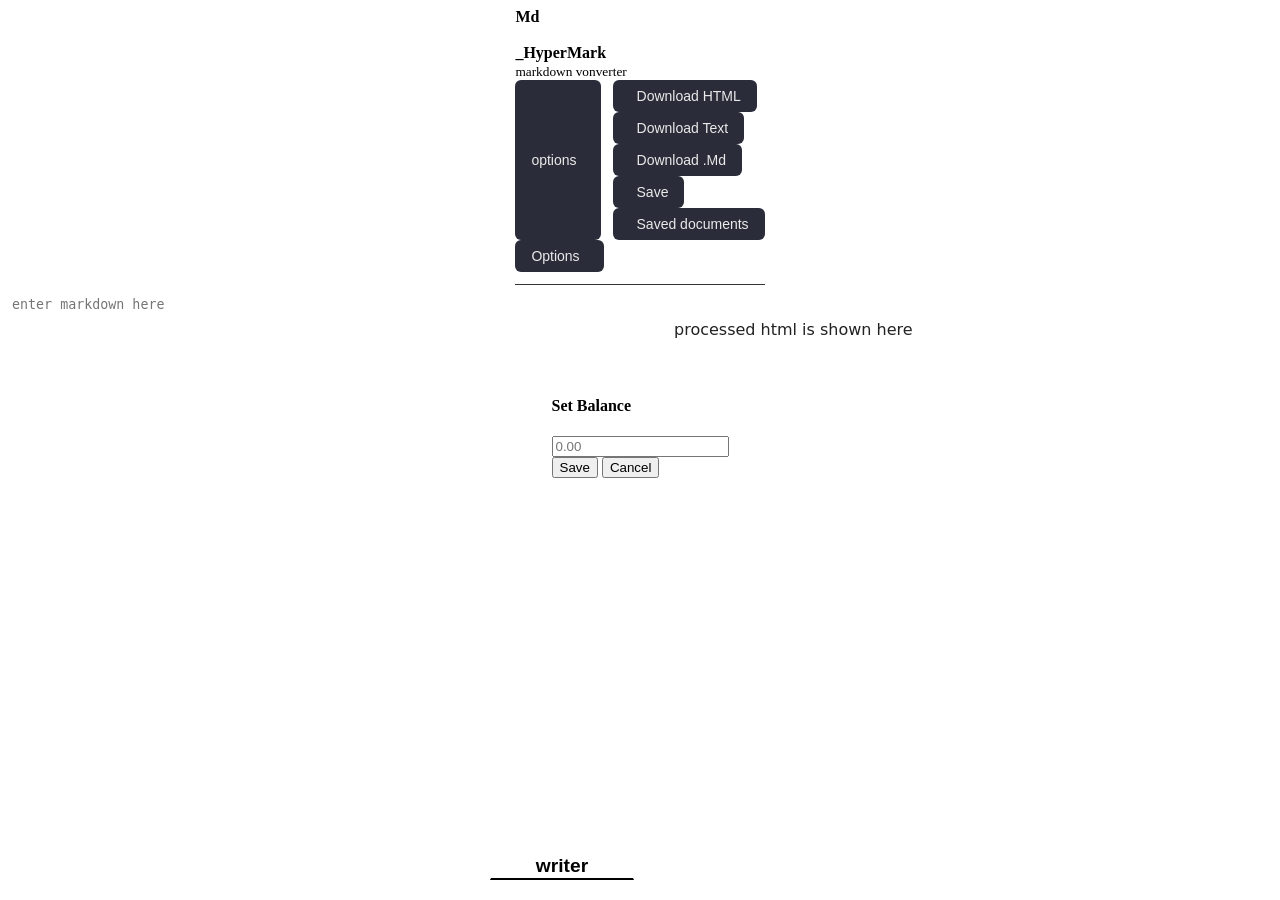
==== index.html @ 8c77b4a0 "initial setup" ====
<!DOCTYPE html>
<html lang="en">
<head>
	<meta charset="UTF-8" />
	<meta name="viewport" content="width=device-width, initial-scale=1.0" />
	<title>Markdown Vonverter by CoryG</title>

	<link rel="stylesheet" href="../cbl/_assets/_vendor/BS4/css/bootstrap.min.css">
	<link rel="stylesheet" type="text/css" href="../cbl/_assets/css/w3.css">
	<link rel="stylesheet" type="text/css" href="../cbl/_assets/css/fa-all.css">
	<link rel="stylesheet" type="text/css" href="../cbl/_assets/css/coryG_base.css">
	<link rel="stylesheet" type="text/css" href="../cbl/_assets/css/coryG_UIOps.css">
	<link rel="stylesheet" type="text/css" href="../cbl/_assets/css/mediaoptima.css">
	<link rel="stylesheet" type="text/css" href="../cbl/_assets/css/animate.css">
	<link rel="stylesheet" type="text/css" href="../cbl/_assets/css/styles.css">
	<link rel="stylesheet" type="text/css" href="../cbl/_assets/css/fonts.css">

	<script src="../cbl/_assets/js/SuperScript.js"></script>
	<script src="../cbl/_assets/js/toappend.js"></script>
	<script src="../cbl/_assets/js/customalerter.js"></script>
	<script src="../cbl/_assets/js/coryG_UIOps.js"></script>
	<script src="../cbl/_assets/js/app.js"></script>
	<script src="../cbl/_assets/js/jquery-3.6.0.min.js"></script>
	<script src="../cbl/_assets/js/popper.min.js"></script>
	<script src="../cbl/_assets/_vendor/BS4/js/bootstrap.bundle.min.js"></script>

	<!-- page specific resources -->
	<link rel="stylesheet" type="text/css" href="css/_mystyles.css">
	<link rel="stylesheet" type="text/css" href="css/water_markdown.css">
	<script src="js/marked.min.js"></script>
</head>
<body class="flow_body">
	<nav class="navbar flowline spread scrolled">
		<div class="flowline gap-sm">
			<div class="centroid">
				<b class="themegrad spacy-tn themeround sq w3-text-black">Md</b>
			</div>
			<br data-visibledata="1,0,0">
			<div>
				<span style="display: block;"><b>_HyperMark</b></span>
				<small>markdown vonverter</small>
			</div>
		</div>
		<div id="sitelinks"></div>

		<div data-visibledata="0,1,1" id="app_options" class="navops drop-hover">
			<button class="w3-red_">options <i class="fa fa-caret-down"></i></button>
			<div class="dropguy w3-animate-opacity">
				<button data-runme="downloadHTML">
					<i class="fa fa-download"></i>
					Download HTML
				</button>
				<button data-runme="downloadText">
					<i class="fa fa-file-alt"></i>
					Download Text
				</button>
				<button data-runme="downloadMd">
					<i class="fa fa-file-alt"></i>
					Download .Md
				</button>
				<button data-runme="saveToStorage">
					<i class="fa fa-save"></i>
					Save
				</button>
				<button data-runme="checksaved">
					<i class="fa fa-folder-open"></i>
					Saved documents
				</button>
			</div>
		</div>

		<div data-visibledata="1,0,0">
			<div class="dropdown">
				<button class="toolbtn" id="userOpsDropper" data-toggle="dropdown" aria-haspopup="true"
						aria-expanded="false">
					<span class="">Options</span>
					<i class="fa fa-caret-down"></i>
				</button>
				<div class="dropdown-menu dropdown-menu-left realign w3-animate-opacity dropmenu" style="margin-top: 12px;border: none;" data-copyme="#app_options">
				</div>
			</div>
		</div>
	</nav>

	<div class="writeArea">
		<div class="pagepart w3-animate-opacity inputarea">
			<textarea placeholder="enter markdown here" id="input"></textarea>
		</div>
		<div id="divider" data-visibledata="0,0,1"></div>
		<div class="pagepart w3-animate-opacity outputarea" data-visibledata="0,1,1">
			<div id="output" class="spacy-sm in_fullwidth markdown-body" data-theme="solar_">
				processed html is shown here
			</div>
		</div>
	</div>

	<div class="mobile-tabs" data-visibledata="1,0,0">
		<div class="tabs">
			<button class="tabbtn active" data-runme="switchmytab" data-myid="0" aria-expanded="false">
				<span class="">writer</span>
			</button>
			<button class="tabbtn" data-runme="switchmytab" data-myid="1" aria-expanded="false">
				<span class="">Output</span>
			</button>
		</div>
	</div>

	<div>
		<div class="mdl" id="promptModal" data-shown="0">
			<div class="modal-content slide-up">
				<h4 id="promptTitle">Set Balance</h4>
				<input id="promptInput" type="text" step="0.01" placeholder="0.00">
				<div class="modal-actions">
					<button class="except mybtn themeround primary" data-runme="promptModalCallback">Save</button>
					<button class="except mybtn themeround outline-primary" data-toggler="#promptModal">Cancel</button>
				</div>
			</div>
		</div>
	</div>

	<script>
		let cur_item = {};
		let is_saved = false;
		let savedStuff = [];

		pref_key = 'cdt_mdvonverter';

		let pref_saved = `${pref_key}_savedstuff`;

		window['dontlog'] = true;

		input.addEventListener('input',(e) => {
			renderStuff();
		})

		const renderStuff = () => {
			let outxt = input.value;
			let outht = ``;

			outht = marked.parse(outxt);
			output.innerHTML = outht;
		}

		window['switchmytab'] = (el) => {
			// return;
			let tabs = document.querySelectorAll('.pagepart');
			let btns = document.querySelectorAll('.tabbtn');
			let n = Number(el.dataset.myid);
			let hydclass = 'w3-hide-small';

			tabs.forEach(t => {
				t.classList.add(hydclass);
			});

			// return;

			btns.forEach(t => {
				t.classList.remove('active');
			});

			tabs[n].classList.remove(hydclass);
			btns[n].classList.add('active');
		}

		// initialisers
			window['initstuff'] = () => {
				savedStuff = getsaved();
			}

		// download options
			window['downloadHTML'] = (el) => {
				alert_info('downloading your text');

				let mdata = output.innerHTML;

				if(inputEmpty()){
					alert_danger('nothing to save');
					return;
				}

				let mfile = new Blob([mdata],{type: 'application/html'});
				let url = URL.createObjectURL(mfile);

				let a = document.createElement('a');
				a.href = url;
				a.download = 'parsed_markdown.html';

				document.body.appendChild(a);
				a.click();
				document.body.removeChild(a);
			}
			window['downloadText'] = (el) => {
				alert_info('downloading your text');

				let mdata = input.value;

				if(mdata==''){
					alert_danger('nothing to save');
					return;
				}

				let mfile = new Blob([mdata],{type: 'text/plain'});
				let url = URL.createObjectURL(mfile);

				let a = document.createElement('a');
				a.href = url;
				a.download = 'downloaded_text.txt';

				document.body.appendChild(a);
				a.click();
				document.body.removeChild(a);
			}
			window['downloadMd'] = (el) => {
				alert_info('downloading your text');

				let mdata = input.value;

				if(mdata==''){
					alert_danger('nothing to save');
					return;
				}

				let mfile = new Blob([mdata],{type: 'application/markdown'});
				let url = URL.createObjectURL(mfile);

				let a = document.createElement('a');
				a.href = url;
				a.download = 'downloaded_markdown.md';

				document.body.appendChild(a);
				a.click();
				document.body.removeChild(a);
			}

		// save options
			window['saveToStorage'] = (el) => {
				if(inputEmpty()){
					alert_danger('cant save an empty text');
					return;
				}

				let now = new Date();
				let tosave = {
					date_added : now.toLocaleString(),
					data: input.value,
				}

				if(is_saved){
					alert_info('updating item');
					cur_item = {
						...cur_item,
						date_modified: now.toLocaleString(),
						data: input.value,
					};
					updateone();
				} else {
					alert_info('adding to saved');

					awaitprompt('Save the document as...',savenew);
				}

				function savenew(n){
					alert_info(`saving: ${n}`);
					tosave.title = n;
					saveToLocal(tosave,is_saved);
				}

				function updateone() {
					alert_info(`updating: ${cur_item.title}`)
					saveToLocal(tosave,is_saved);
				}
			}
			window['saveToLocal'] = (s,to_update = false) => {
				savedStuff = getsaved();

				if(to_update){
					// 
				} else {
					let sve = {...s};
					sve.id = savedStuff.length;
					savedStuff.push(sve);
				}

				setsaved();
			}

			window['checksaved'] = (el) => {
				// 
			}
			window['getsaved'] = () => {
				let tt = localStorage.getItem(pref_saved);
				if(tt == '' || tt == null){
					return [];
				}

				return JSON.parse(tt);
			}
			window['setsaved'] = () => {
				localStorage.setItem(pref_saved,JSON.stringify(savedStuff));
				let tt = localStorage.getItem(pref_saved);
				return JSON.parse(tt);
			}

		// utilities
			function inputEmpty() {
				return input.value == '';
			}
			function awaitprompt(title='enter info', calback) {
				const modalsel = '#promptModal';
				const mdl = document.querySelector(modalsel);
				const entered = mdl.querySelector('#promptInput');
				const p_title = mdl.querySelector('#promptTitle');

				mdl.dataset.shown = "1";
				mdl.style.display = "flex";
				p_title.innerHTML = title;

				let clb = () => {
					toggleShow('#promptModal');
					alert_warning('no calback defined for prompt modal');

					window['promptModalCallback'] = () => {
						alert_warning('no calback defined for prompt modal');
					}
				}

				if(typeof calback == 'function'){
					clb = () => {
						if(entered.value == ''){
							alert_danger('type something first');
							return;
						}
						toggleShow(modalsel);
						calback(entered.value);

						window['promptModalCallback'] = () => {
							alert_warning('no calback defined for prompt modal');
						}
					};
				}

				window['promptModalCallback'] = clb;
			}
			window['promptModalCallback'] = () => {
				alert_warning('no calback defined for prompt modal');
			}

		callOnLoad.push({act: initstuff});
	</script>
</body>
---- css/_mystyles.css ----
/* body restyle */
	.flow_body{
		display: flex;
		flex-direction: column;
		align-items: center;
		justify-content: flex-start;

		font-family: 'terminal dosis' !important;
	}
	.upbtn{
		pointer-events: none;
		opacity: 0;
	}

/* navbar styles */
	.navbar{
		border-bottom: 1px solid #333;
	}
	.navbar .navops{
		display: flex;
		gap: 12px;
	}
	.navbar .navops button{
		background: #2a2d39;
		color: #eaeaea;
		border: none;
		padding: 8px 16px;
		border-radius: 6px;
		cursor: pointer;
		font-size: 14px;
		display: flex;
		align-items: center;
		gap: 8px;
	}

	.dropmenu{
		background: var(--clr-panelbg);
		color: var(--clr-text);
		overflow: hidden;
		border-radius: var(--roundness);
		padding: 0 !important;
	}
	.dropmenu button{
		background: transparent;
		color: var(--text);
		width: 100%;
		text-align: left;
		padding: 10px 8px;
		border: 1px solid transparent;
	}
	.dropmenu button:hover{
		background: #fff;
		color: #222;
	}

/* new buttons */
	.toolbtn{
		background: #2a2d39;
		color: #eaeaea;
		border: none;
		padding: 8px 16px;
		border-radius: 6px;
		cursor: pointer;
		font-size: 14px;
		display: flex;
		align-items: center;
		gap: 8px;
	}

/* writearea styles */
	.writeArea{
		display: flex;
		justify-content: stretch;
		align-items: stretch;
		width: 100vw;
		height: 100%;
		max-height: 97vh;
		overflow: hidden;
		/*border: 1px solid var(--clr-border);*/
		flex: 1;
		/*flex-wrap: wrap;*/
	}
	.writeArea .pagepart{
		overflow-y: hidden;
		display: flex;
		/*flex: 1 0 480px;*/
		flex: 1;
		/*border: 1px solid red;*/
		width: 100%;
	}

	.pagepart textarea{
		overflow-y: auto;
		background: transparent;
		/*border: 1px solid var(--clr-border);*/
		border: none;
		color: #fff;
		width: 100%;
		resize: none;
		padding: 12px;
		border-bottom: 1px solid var(--clr-border);
	}
	.pagepart textarea:focus{
		outline: none;
	}
	.pagepart.outputarea{
		/*max-width: 420px;*/
		overflow: hidden;
	}
	.pagepart.outputarea #output{
		overflow-y: auto;
		background: var(--clr-reallydark);
		/*max-width: 420px;*/
		width: 100%;
		height: 100%;
		margin: 0 !important;
	}

	.writeArea #divider{
		width: 7px;
		flex: 0 1 4px;
		background: var(--clr-border);
	}

/* mobile tabs */
	.mobile-tabs{
		display: flex;
		align-items: center;
		justify-content: center;
		position: fixed;
		bottom: 20px;
		width: 100%;
	}
	.mobile-tabs .tabs{
		display: flex;
		align-items: center;
		justify-content: center;

		width: min(300px, 90vw);
		padding: 8px 8px 0 8px;
		background: var(--clr-panelbg);
		border-radius: var(--roundness);
		gap: 12px;
	}
	.mobile-tabs .tabbtn{
		background: transparent;
		border: 1px solid transparent;
		color: #fff;
		font-weight: 700;
		font-size: 1.2rem;
		flex: 1;
	}
	.mobile-tabs .tabbtn.active{
		color: var(--themecolor);
		border-bottom: 2px solid;
	}
---- css/water_markdown.css ----
/*  1.  CORE VARIABLES  ––––––––––––––––––––––––– */
:root,
[data-theme="light"] {
  --md-bg-body: #ffffff;
  --md-bg: #f5f5f5;
  --md-bg-alt: #fafafa;
  --md-text: #222;
  --md-text-bright: #000;
  --md-text-muted: #667;
  --md-link: #0066cc;
  --md-accent: #0076d1;
  --md-border: #ddd;
  --md-code: #d73a49;
  --md-highlight: #ff0;
  --md-radius: 6px;
  --md-font: 'terminal dosis',system-ui, -apple-system, BlinkMacSystemFont, "Segoe UI", Roboto, sans-serif;
  --md-mono: ui-monospace, SFMono-Regular, "SF Mono", Consolas, monospace;
}

@media (prefers-color-scheme: dark) {
  :root:not([data-theme]) {
    --md-bg-body: #0d1117;
    --md-bg: #161b22;
    --md-bg-alt: #1a222c;
    --md-text: #e6edf3;
    --md-text-bright: #fff;
    --md-text-muted: #8b949e;
    --md-link: #58a6ff;
    --md-accent: #1f6feb;
    --md-border: #30363d;
    --md-code: #ff7b72;
    --md-highlight: #efdb43;
  }
}

[data-theme="dark"] {
  --md-bg-body: #0d1117;
  --md-bg: #161b22;
  --md-bg-alt: #1a222c;
  --md-text: #e6edf3;
  --md-text-bright: #fff;
  --md-text-muted: #8b949e;
  --md-link: #58a6ff;
  --md-accent: #1f6feb;
  --md-border: #30363d;
  --md-code: #ff7b72;
  --md-highlight: #efdb43;
}

/*  2.  TYPOGRAPHY  ––––––––––––––––––––––––––––– */
.markdown-body {
  font-family: var(--md-font);
  line-height: 1.65;
  color: var(--md-text);
  background: var(--md-bg-body);
  max-width: 800px;
  margin: 2rem auto;
  padding: 2rem;
  border-radius: var(--md-radius);
  word-wrap: break-word;
}

.markdown-body h1,
.markdown-body h2,
.markdown-body h3,
.markdown-body h4,
.markdown-body h5,
.markdown-body h6 {
  margin: 1.2rem 0 .3em 0;
  font-weight: 600;
  color: var(--md-text-bright);
}

.markdown-body h1 { font-size: 2.2em; }
.markdown-body h2 { font-size: 1.8em; }
.markdown-body h3 { font-size: 1.5em; }
.markdown-body h4 { font-size: 1.25em; }
.markdown-body h5 { font-size: 1.1em; }
.markdown-body h6 { font-size: 1em; }

.markdown-body p,
.markdown-body blockquote,
.markdown-body ul,
.markdown-body ol,
.markdown-body dl,
.markdown-body table,
.markdown-body pre {
  margin: 0 0 1em;
}

.markdown-body blockquote {
  padding-left: 1em;
  border-left: 4px solid var(--md-accent);
  color: var(--md-text-muted);
  font-style: italic;
}

.markdown-body a {
  color: var(--md-link);
  text-decoration: none;
}
.markdown-body a:hover { text-decoration: underline; }

/*  3.  CODE  ––––––––––––––––––––––––––––––––––– */
.markdown-body code,
.markdown-body kbd,
.markdown-body samp {
  font-family: var(--md-mono);
  font-size: .9em;
  background: var(--md-bg);
  color: var(--md-code);
  padding: .2em .4em;
  border-radius: 3px;
}

.markdown-body pre {
  background: var(--md-bg);
  padding: 1em;
  border-radius: var(--md-radius);
  overflow-x: auto;
}
.markdown-body pre code {
  background: none;
  /*color: inherit;*/
  padding: 0;
}

/*  4.  TABLES  ––––––––––––––––––––––––––––––––– */
.markdown-body table {
  border-collapse: collapse;
  width: 100%;
}
.markdown-body th,
.markdown-body td {
  padding: .6em 1em;
  border: 1px solid var(--md-border);
}
.markdown-body th {
  background: var(--md-bg-alt);
  font-weight: 600;
}

/*  5.  LISTS & MISC  –––––––––––––––––––––––––––– */
.markdown-body ul,
.markdown-body ol { padding-left: 2em; }
.markdown-body hr {
  border: none;
  border-top: 1px solid var(--md-border);
  margin: 2em 0;
}
.markdown-body img {
  max-width: 100%;
  height: auto;
  border-radius: var(--md-radius);
}
.markdown-body mark {
  background: var(--md-highlight);
  color: var(--md-text-bright);
  padding: 0 2px;
}

/*  6.  SCROLLBARS (webkit)  ––––––––––––––––––––– */
.markdown-body::-webkit-scrollbar {
  width: 10px;
  height: 10px;
}
.markdown-body::-webkit-scrollbar-track {
  background: var(--md-bg);
}
.markdown-body::-webkit-scrollbar-thumb {
  background: var(--md-text-muted);
  border-radius: 5px;
}
.markdown-body::-webkit-scrollbar-thumb:hover {
  background: var(--md-accent);
}

/*  7.  ADD YOUR OWN THEMES BELOW  ––––––––––––––– */
[data-theme="solar"] {
  --md-bg-body: #fdf6e3;
  --md-bg: #eee8d5;
  --md-bg-alt: #f7f1e8;
  --md-text: #657b83;
  --md-text-bright: #073642;
  --md-text-muted: #586e75;
  --md-link: #268bd2;
  --md-accent: #d33682;
  --md-border: #93a1a1;
  --md-code: #dc322f;
  --md-highlight: #b58900;
}

[data-theme="pink"] {
  --md-bg-body: #fff0f5;
  --md-bg: #ffe4e1;
  --md-bg-alt: #fff5f7;
  --md-text: #4d0016;
  --md-text-bright: #330011;
  --md-text-muted: #8c5460;
  --md-link: #e91e63;
  --md-accent: #ad1457;
  --md-border: #f7c5d1;
  --md-code: #c2185b;
  --md-highlight: #f48fb1;
}
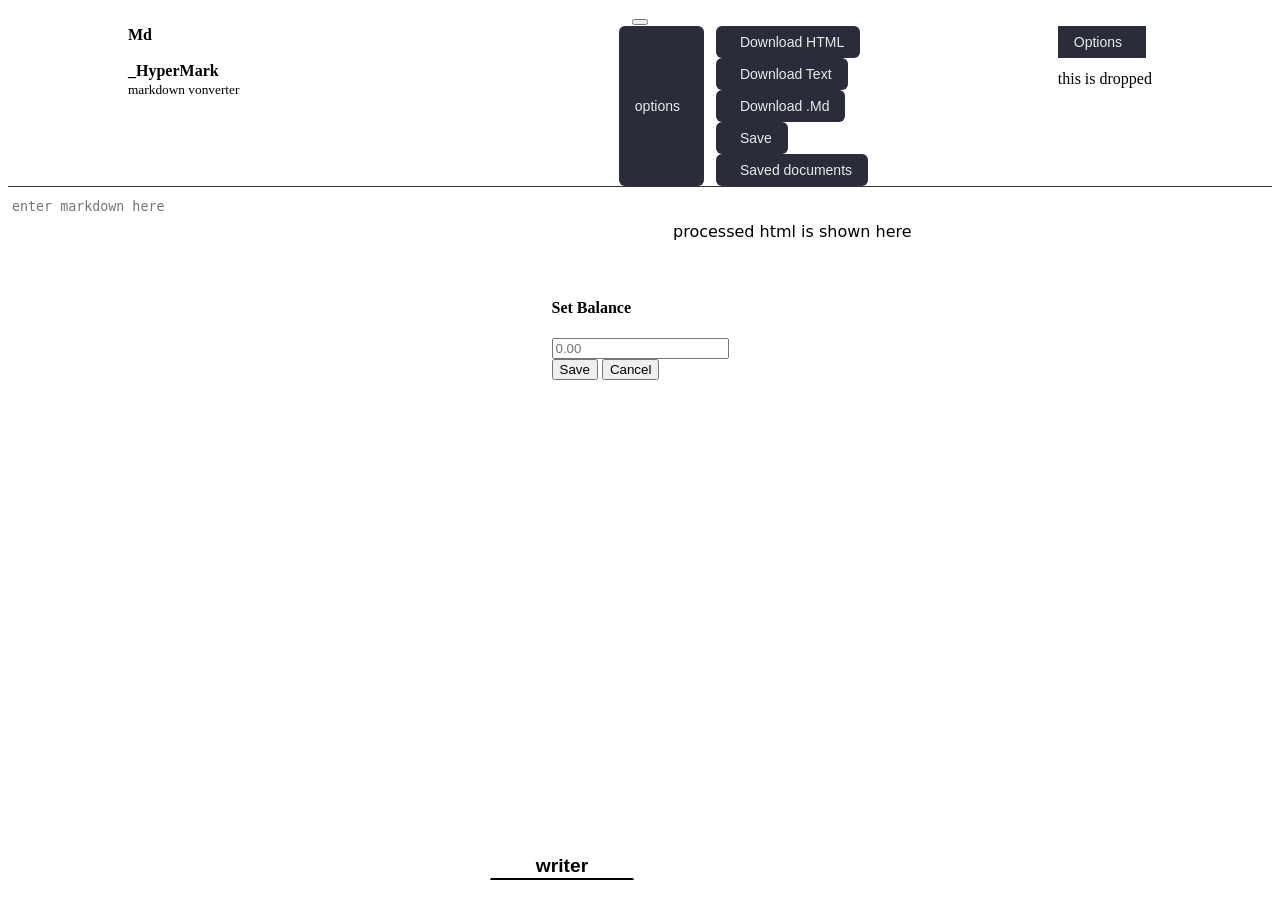
==== commit 30b4c655: "made changes to output display" ====
--- a/index.html
+++ b/index.html
@@ -5,78 +5,95 @@
 	<meta name="viewport" content="width=device-width, initial-scale=1.0" />
 	<title>Markdown Vonverter by CoryG</title>
 
-	<link rel="stylesheet" href="../cbl/_assets/_vendor/BS4/css/bootstrap.min.css">
-	<link rel="stylesheet" type="text/css" href="../cbl/_assets/css/w3.css">
-	<link rel="stylesheet" type="text/css" href="../cbl/_assets/css/fa-all.css">
-	<link rel="stylesheet" type="text/css" href="../cbl/_assets/css/coryG_base.css">
-	<link rel="stylesheet" type="text/css" href="../cbl/_assets/css/coryG_UIOps.css">
-	<link rel="stylesheet" type="text/css" href="../cbl/_assets/css/mediaoptima.css">
-	<link rel="stylesheet" type="text/css" href="../cbl/_assets/css/animate.css">
-	<link rel="stylesheet" type="text/css" href="../cbl/_assets/css/styles.css">
-	<link rel="stylesheet" type="text/css" href="../cbl/_assets/css/fonts.css">
-
-	<script src="../cbl/_assets/js/SuperScript.js"></script>
-	<script src="../cbl/_assets/js/toappend.js"></script>
-	<script src="../cbl/_assets/js/customalerter.js"></script>
-	<script src="../cbl/_assets/js/coryG_UIOps.js"></script>
-	<script src="../cbl/_assets/js/app.js"></script>
-	<script src="../cbl/_assets/js/jquery-3.6.0.min.js"></script>
-	<script src="../cbl/_assets/js/popper.min.js"></script>
-	<script src="../cbl/_assets/_vendor/BS4/js/bootstrap.bundle.min.js"></script>
+	<link rel="stylesheet" href="./cbl/_assets/_vendor/BS4/css/bootstrap.min.css">
+	<link rel="stylesheet" href="./cbl/_assets/css/fa-all.css">
+	<link rel="stylesheet" href="./cbl/_assets/css/w3.css">
+	<link rel="stylesheet" href="./cbl/_assets/css/coryG_UIOps.css">
+	<link rel="stylesheet" href="./cbl/_assets/css/coryG_base.css">
+	<link rel="stylesheet" href="./cbl/_assets/css/fonts.css">
+	<link rel="stylesheet" href="./cbl/_assets/css/animate.css">
+	<link rel="stylesheet" href="./cbl/_assets/css/mediaoptima.css">
+	<!-- <link rel="stylesheet" href="./_loc_assets/css/styles.css"> -->
+
+	<link rel="stylesheet" type="text/css" href="./cbl/_assets/css/inter_slop.css">
+	<!-- <link rel="stylesheet" type="text/css" href="./cbl/_assets/css/kimi_slop.css"> -->
+
+	<script src="./cbl/_assets/_vendor/misc/jquery-3.6.0.min.js"></script>
+	<script src="./cbl/_assets/_vendor/misc/popper.min.js"></script>
+	<script src="./cbl/_assets/_vendor/misc/html2canvas.min.js"></script>
+	<script src="./cbl/_assets/_vendor/misc/jspdf.umd.min.js"></script>
+	<script src="./cbl/_assets/_vendor/misc/qrcode.min.js"></script>
+	<script src="./cbl/_assets/js/chart.js"></script>
+	<script src="./cbl/_assets/js/SuperScript.js"></script>
+	<script src="./cbl/_assets/js/toappend.js"></script>
+	<script src="./cbl/_assets/_vendor/BS4/js/bootstrap.bundle.min.js"></script>
+	<script src="./cbl/_assets/_vendor/misc/marked.min.js"></script>
+
+	<script src="./cbl/_assets/js/anims.js"></script>
+	<script src="./cbl/_assets/js/coryG_UIOps.js"></script>
+	<script src="./cbl/_assets/js/customalerter.js"></script>
+	<script src="./cbl/_assets/js/super_encryptor.js"></script>
+	<script src="./cbl/_assets/js/app.js"></script>
 
 	<!-- page specific resources -->
-	<link rel="stylesheet" type="text/css" href="css/_mystyles.css">
-	<link rel="stylesheet" type="text/css" href="css/water_markdown.css">
-	<script src="js/marked.min.js"></script>
+	<link rel="stylesheet" type="text/css" href="./_local/css/_mystyles.css">
+	<link rel="stylesheet" type="text/css" href="./_local/css/water_markdown.css">
+	<script src="./_local/js/marked.min.js"></script>
 </head>
-<body class="flow_body">
+<body class="flow_body" data-mode="dark">
+	<div class="w3-bottom w3-display-bottomright" style="width: auto;">
+		<button class="btn circle_btn" data-myclass="btn circle_btn" data-runme="toggle_ui_mode" id="mode_indicator"><i class="fa fa-plus"></i></button>
+	</div>
 	<nav class="navbar flowline spread scrolled">
-		<div class="flowline gap-sm">
-			<div class="centroid">
-				<b class="themegrad spacy-tn themeround sq w3-text-black">Md</b>
-			</div>
-			<br data-visibledata="1,0,0">
-			<div>
-				<span style="display: block;"><b>_HyperMark</b></span>
-				<small>markdown vonverter</small>
-			</div>
-		</div>
-		<div id="sitelinks"></div>
-
-		<div data-visibledata="0,1,1" id="app_options" class="navops drop-hover">
-			<button class="w3-red_">options <i class="fa fa-caret-down"></i></button>
-			<div class="dropguy w3-animate-opacity">
-				<button data-runme="downloadHTML">
-					<i class="fa fa-download"></i>
-					Download HTML
-				</button>
-				<button data-runme="downloadText">
-					<i class="fa fa-file-alt"></i>
-					Download Text
-				</button>
-				<button data-runme="downloadMd">
-					<i class="fa fa-file-alt"></i>
-					Download .Md
-				</button>
-				<button data-runme="saveToStorage">
-					<i class="fa fa-save"></i>
-					Save
-				</button>
-				<button data-runme="checksaved">
-					<i class="fa fa-folder-open"></i>
-					Saved documents
-				</button>
-			</div>
-		</div>
-
-		<div data-visibledata="1,0,0">
-			<div class="dropdown">
-				<button class="toolbtn" id="userOpsDropper" data-toggle="dropdown" aria-haspopup="true"
-						aria-expanded="false">
-					<span class="">Options</span>
-					<i class="fa fa-caret-down"></i>
-				</button>
-				<div class="dropdown-menu dropdown-menu-left realign w3-animate-opacity dropmenu" style="margin-top: 12px;border: none;" data-copyme="#app_options">
+		<div class="inner">
+			<div class="flowline gap-sm">
+				<div class="centroid">
+					<b class="themegrad spacy-tn themeround sq w3-text-black">Md</b>
+				</div>
+				<br data-visibledata="1,0,0">
+				<div>
+					<span style="display: block;"><b>_HyperMark</b></span>
+					<small>markdown vonverter</small>
+				</div>
+			</div>
+
+			<div id="sitelinks"></div>
+
+			<div data-visibledata="0,1,1" id="app_options" class="navops drop-hover w3-hide">
+				<button class="w3-red_">options <i class="fa fa-caret-down"></i></button>
+				<div class="dropguy w3-animate-opacity panelbg">
+					<button class="dropdown-item" data-runme="downloadHTML">
+						<i class="fa fa-download"></i>
+						Download HTML
+					</button>
+					<button class="dropdown-item" data-runme="downloadText">
+						<i class="fa fa-file-alt"></i>
+						Download Text
+					</button>
+					<button class="dropdown-item" data-runme="downloadMd">
+						<i class="fa fa-file-alt"></i>
+						Download .Md
+					</button>
+					<button class="dropdown-item" data-runme="saveToStorage">
+						<i class="fa fa-save"></i>
+						Save
+					</button>
+					<button class="dropdown-item" data-runme="checksaved">
+						<i class="fa fa-folder-open"></i>
+						Saved documents
+					</button>
+				</div>
+			</div>
+
+			<div data-visibledata="1,1,1">
+				<div class="dropdown">
+					<button class="toolbtn" id="userOpsDropper" data-toggle="dropdown" aria-haspopup="true" aria-expanded="false">
+						<span class="">Options</span>
+						<i class="fa fa-caret-down"></i>
+					</button>
+					<div class="dropdown-menu dropdown-menu-right slide-down dropmenu panelbg" style="margin-top: 12px;border: none;" data-copyme="#app_options>.dropguy">
+						this is dropped
+					</div>
 				</div>
 			</div>
 		</div>
@@ -86,7 +103,7 @@
 		<div class="pagepart w3-animate-opacity inputarea">
 			<textarea placeholder="enter markdown here" id="input"></textarea>
 		</div>
-		<div id="divider" data-visibledata="0,0,1"></div>
+		<div id="divider" data-visibledata="0,1,1"></div>
 		<div class="pagepart w3-animate-opacity outputarea" data-visibledata="0,1,1">
 			<div id="output" class="spacy-sm in_fullwidth markdown-body" data-theme="solar_">
 				processed html is shown here
@@ -105,7 +122,7 @@
 		</div>
 	</div>
 
-	<div>
+	<div class="w3-hide">
 		<div class="mdl" id="promptModal" data-shown="0">
 			<div class="modal-content slide-up">
 				<h4 id="promptTitle">Set Balance</h4>
@@ -126,6 +143,7 @@
 		pref_key = 'cdt_mdvonverter';
 
 		let pref_saved = `${pref_key}_savedstuff`;
+		let renderpost_inter = undefined;
 
 		window['dontlog'] = true;
 
@@ -139,6 +157,31 @@
 
 			outht = marked.parse(outxt);
 			output.innerHTML = outht;
+
+			clearTimeout(renderpost_inter);
+
+			renderpost_inter = setTimeout(() => {
+				postprocess();
+			},1200);
+		}
+
+		const postprocess = () => {
+			// let item = output;
+
+			// postprocess for code tags
+			let codes = output.querySelectorAll('pre>code');
+			codes.forEach((c,n) => {
+				c.id = "code_" + n;
+
+				let pr = c.parentElement;
+				let pd = mekDiv(c.className.replaceAll('language-',''),'code_label');
+				let btnht = mekButton({caption: 'copy code',btype: 'outline',icon: 'fa-copy',_class: 'sm slide-up',_props: `data-copythis="#${c.id}"`});
+				let conht = mekDiv(pd + btnht, 'spacy-tn w3-display-bottomright w3-bottom flowline spread panelbg modetxt');
+
+				pr.innerHTML = pr.innerHTML + conht;
+			});
+
+			refreshUI(300);
 		}
 
 		window['switchmytab'] = (el) => {
--- a/_local/css/_mystyles.css
+++ b/_local/css/_mystyles.css
@@ -0,0 +1,223 @@
+/* body restyle */
+	.flow_body{
+		display: flex;
+		flex-direction: column;
+		align-items: center;
+		justify-content: flex-start;
+
+		/*font-family: 'terminal dosis' !important;*/
+	}
+	.upbtn{
+		pointer-events: none;
+		opacity: 0;
+	}
+
+/* navbar styles */
+	.navbar{
+		border-bottom: 1px solid #333;
+		width: 100%;
+	}
+	.navbar .inner{
+		margin: 0px auto;
+		width: 100%;
+		max-width: 1024px;
+		display: flex;
+		justify-content: space-between;
+	}
+	.navbar .navops{
+		display: flex;
+		gap: 12px;
+	}
+	.navbar .navops button{
+		background: #2a2d39;
+		color: #eaeaea;
+		border: none;
+		padding: 8px 16px;
+		border-radius: 6px;
+		cursor: pointer;
+		font-size: 14px;
+		display: flex;
+		align-items: center;
+		gap: 8px;
+	}
+
+	.dropmenu{
+		background: var(--clr-panelbg);
+		color: var(--clr-text);
+		overflow: hidden;
+		border-radius: var(--roundness);
+		padding: 0 !important;
+	}
+	.dropmenu button{
+		background: transparent;
+		color: var(--clr-text);
+		width: 100%;
+		text-align: left;
+		padding: 8px 12px;
+		border: 1px solid transparent;
+		display: inline-flex;
+		justify-content: flex-start;
+		align-items: center;
+		gap: 6px;
+	}
+	.dropmenu button:hover{
+		background: var(--clr-text);
+		color: var(--clr-alttext);
+	}
+
+	.dropdown .dropdown-item{
+		background: var(--clr-panelbg);
+	}
+
+/* new buttons */
+	.toolbtn{
+		background: #2a2d39;
+		color: #eaeaea;
+		border: none;
+		padding: 8px 16px;
+		border-radius: var(--roundness);
+		cursor: pointer;
+		font-size: 14px;
+		display: flex;
+		align-items: center;
+		gap: 8px;
+	}
+
+/* writearea styles */
+	.writeArea{
+		display: flex;
+		justify-content: stretch;
+		align-items: stretch;
+		width: 100vw;
+		height: 100%;
+		max-height: 97vh;
+		overflow: hidden;
+		/*border: 1px solid var(--clr-border);*/
+		flex: 1;
+		/*flex-wrap: wrap;*/
+	}
+	.writeArea .pagepart{
+		overflow-y: hidden;
+		display: flex;
+		flex: 1;
+		/*flex: 1 0 480px;*/
+		/*border: 1px solid red;*/
+		width: 100%;
+		background: var(--clr-panelbg);
+	}
+
+	.pagepart textarea{
+		overflow-y: auto;
+		background: transparent;
+		/*border: 1px solid var(--clr-border);*/
+		border: none;
+		color: var(--clr-text);
+		width: 100%;
+		resize: none;
+		padding: 12px;
+		border-bottom: 1px solid var(--clr-border);
+	}
+	.pagepart textarea:focus{
+		outline: none;
+	}
+	.pagepart.outputarea{
+		/*max-width: 420px;*/
+		overflow: hidden;
+	}
+	.pagepart.outputarea #output{
+		overflow-y: auto;
+		background: var(--clr-reallydark);
+		color: var(--clr-text);
+		/*max-width: 420px;*/
+		width: 100%;
+		height: 100%;
+		margin: 0 !important;
+	}
+
+	.writeArea #divider{
+		--s: 2px;
+		width: var(--s);
+		flex: 0 1 var(--s);
+		background: var(--clr-border);
+	}
+
+/* mobile tabs */
+	.mobile-tabs{
+		display: flex;
+		align-items: center;
+		justify-content: center;
+		position: fixed;
+		bottom: 20px;
+		width: 100%;
+	}
+	.mobile-tabs .tabs{
+		display: flex;
+		align-items: center;
+		justify-content: center;
+
+		width: min(300px, 90vw);
+		padding: 8px 8px 0 8px;
+		background: var(--clr-panelbg);
+		border-radius: var(--roundness);
+		gap: 12px;
+	}
+	.mobile-tabs .tabbtn{
+		background: transparent;
+		border: 1px solid transparent;
+		color: #fff;
+		font-weight: 700;
+		font-size: 1.2rem;
+		flex: 1;
+	}
+	.mobile-tabs .tabbtn.active{
+		color: var(--themecolor);
+		border-bottom: 2px solid;
+	}
+
+/* output mods */
+	#output li{
+		list-style-type: bullets;
+	}
+	.pagepart.outputarea #output pre{
+		--max: 400px;
+		max-height: var(--max);
+		overflow: hidden;
+		position: relative;
+		padding: 12px 12px 50px 12px;
+	}
+	.pagepart.outputarea #output pre button{
+		/*display: none;*/
+		opacity: 0;
+	}
+	.pagepart.outputarea #output pre:hover button{
+		/*display: unset;*/
+		opacity: 1;
+	}
+	.pagepart.outputarea #output pre code{
+		display: inline-block;
+		max-height: var(--max);
+		max-width: 100%;
+		overflow: auto;
+		margin-bottom: 40px !important;
+	}
+	.pagepart.outputarea #output pre code::before {
+		/*content: attr(class);*/
+		color: #fff;
+		background: var(--theme-glass);
+		position: sticky;
+		top: 0;
+		right: 0;
+		padding: 3px 8px;
+		border-radius: 0 0 0 var(
+			--roundness);
+	}
+	.pagepart .code_label {
+		font-family: monospace;
+		color: var(--seccolor);
+		border: 1px solid currentColor;
+		font-size: 0.7rem;
+		padding: 2px 4px;
+		display: inline-flex;
+		justify-content: center;
+		align-items: center;
+	}
--- a/_local/css/water_markdown.css
+++ b/_local/css/water_markdown.css
@@ -0,0 +1,205 @@
+/*  1.  CORE VARIABLES  ––––––––––––––––––––––––– */
+:root,
+[data-theme="light"] {
+  --md-bg-body: #ffffff;
+  --md-bg: #f5f5f5;
+  --md-bg-alt: #fafafa;
+  --md-text: #222;
+  --md-text-bright: #000;
+  --md-text-muted: #667;
+  --md-link: #0066cc;
+  --md-accent: #0076d1;
+  --md-border: #ddd;
+  --md-code: #d73a49;
+  --md-highlight: #ff0;
+  --md-radius: 6px;
+  --md-font: 'terminal dosis',system-ui, -apple-system, BlinkMacSystemFont, "Segoe UI", Roboto, sans-serif;
+  --md-mono: ui-monospace, SFMono-Regular, "SF Mono", Consolas, monospace;
+}
+
+@media (prefers-color-scheme: dark) {
+  :root:not([data-theme]) {
+    --md-bg-body: #0d1117;
+    --md-bg: #161b22;
+    --md-bg-alt: #1a222c;
+    --md-text: #e6edf3;
+    --md-text-bright: #fff;
+    --md-text-muted: #8b949e;
+    --md-link: #58a6ff;
+    --md-accent: #1f6feb;
+    --md-border: #30363d;
+    --md-code: #ff7b72;
+    --md-highlight: #efdb43;
+  }
+}
+
+[data-theme="dark"] {
+  --md-bg-body: #0d1117;
+  --md-bg: #161b22;
+  --md-bg-alt: #1a222c;
+  --md-text: #e6edf3;
+  --md-text-bright: #fff;
+  --md-text-muted: #8b949e;
+  --md-link: #58a6ff;
+  --md-accent: #1f6feb;
+  --md-border: #30363d;
+  --md-code: #ff7b72;
+  --md-highlight: #efdb43;
+}
+
+/*  2.  TYPOGRAPHY  ––––––––––––––––––––––––––––– */
+.markdown-body {
+  font-family: var(--md-font);
+  line-height: 1.65;
+  color: var(--md-text);
+  background: var(--md-bg-body);
+  max-width: 800px;
+  margin: 2rem auto;
+  padding: 2rem;
+  border-radius: var(--md-radius);
+  word-wrap: break-word;
+}
+
+.markdown-body h1,
+.markdown-body h2,
+.markdown-body h3,
+.markdown-body h4,
+.markdown-body h5,
+.markdown-body h6 {
+  margin: 1.2rem 0 .3em 0;
+  font-weight: 600;
+  color: var(--md-text-bright);
+}
+
+.markdown-body h1 { font-size: 2.2em; }
+.markdown-body h2 { font-size: 1.8em; }
+.markdown-body h3 { font-size: 1.5em; }
+.markdown-body h4 { font-size: 1.25em; }
+.markdown-body h5 { font-size: 1.1em; }
+.markdown-body h6 { font-size: 1em; }
+
+.markdown-body p,
+.markdown-body blockquote,
+.markdown-body ul,
+.markdown-body ol,
+.markdown-body dl,
+.markdown-body table,
+.markdown-body pre {
+  margin: 0 0 1em;
+}
+
+.markdown-body blockquote {
+  padding-left: 1em;
+  border-left: 4px solid var(--md-accent);
+  color: var(--md-text-muted);
+  font-style: italic;
+}
+
+.markdown-body a {
+  color: var(--md-link);
+  text-decoration: none;
+}
+.markdown-body a:hover { text-decoration: underline; }
+
+/*  3.  CODE  ––––––––––––––––––––––––––––––––––– */
+.markdown-body code,
+.markdown-body kbd,
+.markdown-body samp {
+  font-family: var(--md-mono);
+  font-size: .9em;
+  background: var(--md-bg);
+  color: var(--md-code);
+  padding: .2em .4em;
+  border-radius: 3px;
+}
+
+.markdown-body pre {
+  background: var(--md-bg);
+  padding: 1em;
+  border-radius: var(--md-radius);
+  overflow-x: auto;
+}
+.markdown-body pre code {
+  background: none;
+  /*color: inherit;*/
+  padding: 0;
+}
+
+/*  4.  TABLES  ––––––––––––––––––––––––––––––––– */
+.markdown-body table {
+  border-collapse: collapse;
+  width: 100%;
+}
+.markdown-body th,
+.markdown-body td {
+  padding: .6em 1em;
+  border: 1px solid var(--md-border);
+}
+.markdown-body th {
+  background: var(--md-bg-alt);
+  font-weight: 600;
+}
+
+/*  5.  LISTS & MISC  –––––––––––––––––––––––––––– */
+.markdown-body ul,
+.markdown-body ol { padding-left: 2em; }
+.markdown-body hr {
+  border: none;
+  border-top: 1px solid var(--md-border);
+  margin: 2em 0;
+}
+.markdown-body img {
+  max-width: 100%;
+  height: auto;
+  border-radius: var(--md-radius);
+}
+.markdown-body mark {
+  background: var(--md-highlight);
+  color: var(--md-text-bright);
+  padding: 0 2px;
+}
+
+/*  6.  SCROLLBARS (webkit)  ––––––––––––––––––––– */
+.markdown-body::-webkit-scrollbar {
+  width: 10px;
+  height: 10px;
+}
+.markdown-body::-webkit-scrollbar-track {
+  background: var(--md-bg);
+}
+.markdown-body::-webkit-scrollbar-thumb {
+  background: var(--md-text-muted);
+  border-radius: 5px;
+}
+.markdown-body::-webkit-scrollbar-thumb:hover {
+  background: var(--md-accent);
+}
+
+/*  7.  ADD YOUR OWN THEMES BELOW  ––––––––––––––– */
+[data-theme="solar"] {
+  --md-bg-body: #fdf6e3;
+  --md-bg: #eee8d5;
+  --md-bg-alt: #f7f1e8;
+  --md-text: #657b83;
+  --md-text-bright: #073642;
+  --md-text-muted: #586e75;
+  --md-link: #268bd2;
+  --md-accent: #d33682;
+  --md-border: #93a1a1;
+  --md-code: #dc322f;
+  --md-highlight: #b58900;
+}
+
+[data-theme="pink"] {
+  --md-bg-body: #fff0f5;
+  --md-bg: #ffe4e1;
+  --md-bg-alt: #fff5f7;
+  --md-text: #4d0016;
+  --md-text-bright: #330011;
+  --md-text-muted: #8c5460;
+  --md-link: #e91e63;
+  --md-accent: #ad1457;
+  --md-border: #f7c5d1;
+  --md-code: #c2185b;
+  --md-highlight: #f48fb1;
+}
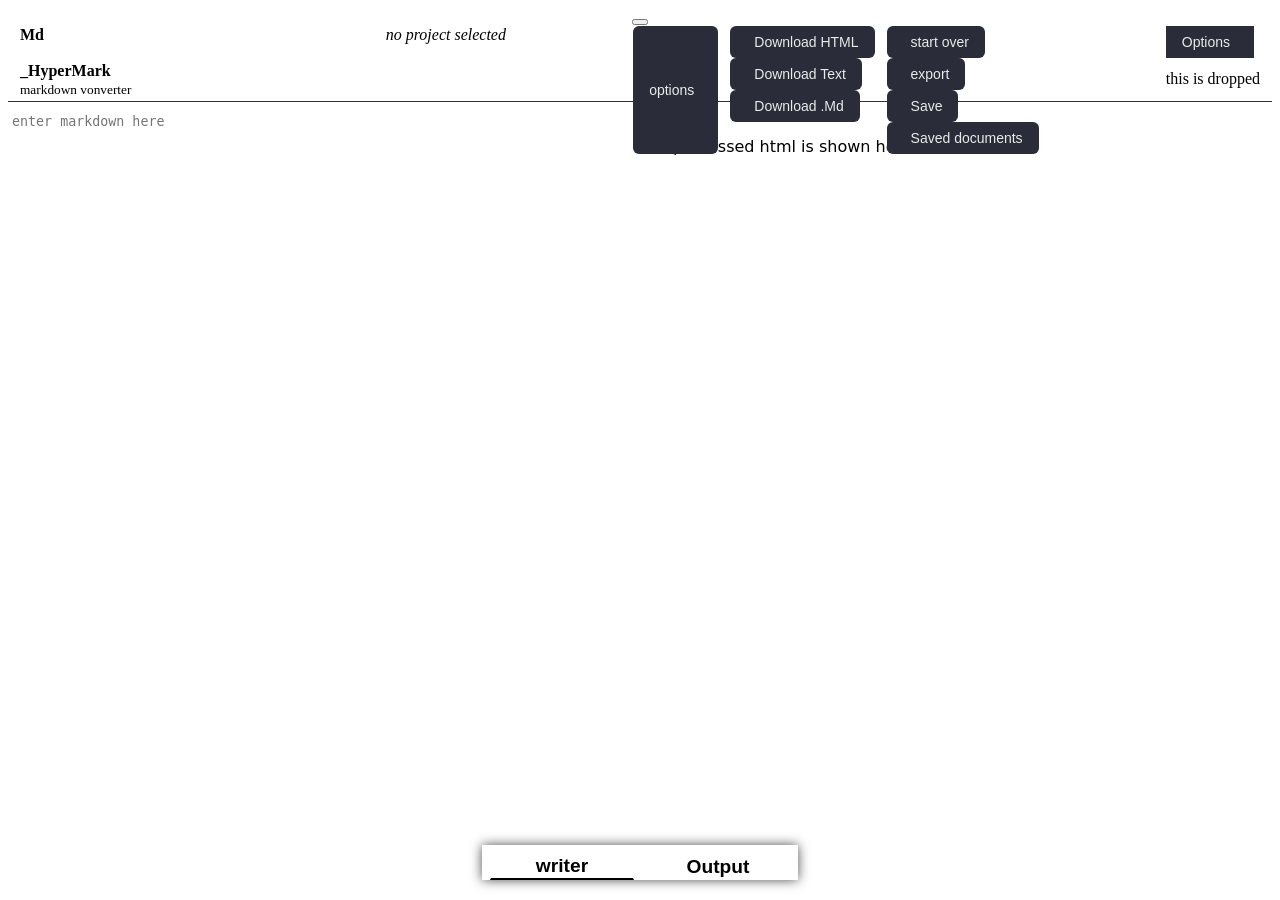
==== commit c1ca5aa9: "added some changes" ====
--- a/index.html
+++ b/index.html
@@ -39,11 +39,18 @@
 	<link rel="stylesheet" type="text/css" href="./_local/css/_mystyles.css">
 	<link rel="stylesheet" type="text/css" href="./_local/css/water_markdown.css">
 	<script src="./_local/js/marked.min.js"></script>
+
+	<style>
+		.project-chip{
+			position: relative;
+		}
+	</style>
 </head>
 <body class="flow_body" data-mode="dark">
-	<div class="w3-bottom w3-display-bottomright" style="width: auto;">
+	<div class="w3-bottom w3-display-bottomright spacy-sm" style="width: auto;">
 		<button class="btn circle_btn" data-myclass="btn circle_btn" data-runme="toggle_ui_mode" id="mode_indicator"><i class="fa fa-plus"></i></button>
 	</div>
+
 	<nav class="navbar flowline spread scrolled">
 		<div class="inner">
 			<div class="flowline gap-sm">
@@ -57,11 +64,24 @@
 				</div>
 			</div>
 
-			<div id="sitelinks"></div>
+			<div id="sitelinks" class="w3-hide"></div>
+
+			<div data-visibledata="0,1,1">
+				<div class="dropdown">
+					<div class="project-chip panelbg2_ themeround border_" data-target="d_menu" data-role="project-card" data-toggle="dropdown" aria-haspopup="true" aria-expanded="false">
+						<div data-subrole="inner" class="px-2 pr-5 py-2 w3-center">
+							<div>
+								<i class="text-muted">no project selected</i>
+							</div>
+						</div>
+						<!-- <div class="w3-display-right spacy-tn"><i class="fa fa-caret-down"></i></div> -->
+					</div>
+				</div>
+			</div>
 
 			<div data-visibledata="0,1,1" id="app_options" class="navops drop-hover w3-hide">
 				<button class="w3-red_">options <i class="fa fa-caret-down"></i></button>
-				<div class="dropguy w3-animate-opacity panelbg">
+				<div>
 					<button class="dropdown-item" data-runme="downloadHTML">
 						<i class="fa fa-download"></i>
 						Download HTML
@@ -74,25 +94,39 @@
 						<i class="fa fa-file-alt"></i>
 						Download .Md
 					</button>
-					<button class="dropdown-item" data-runme="saveToStorage">
+				</div>
+				<div class="dropguy w3-animate-opacity panelbg">
+					<button class="dropdown-item" data-runme="start_over">
+						<i class="fa fa-file"></i>
+						start over
+					</button>
+					<button class="dropdown-item" data-runme="downloadMd">
+						<i class="fa fa-download"></i>
+						export
+					</button>
+					<button class="dropdown-item" data-runme="saveCurrentWirk">
 						<i class="fa fa-save"></i>
 						Save
 					</button>
-					<button class="dropdown-item" data-runme="checksaved">
+					<button class="dropdown-item" data-runme="view_saved">
 						<i class="fa fa-folder-open"></i>
 						Saved documents
 					</button>
 				</div>
 			</div>
 
+			<!-- <div data-visibledata="1,0,0"> -->
 			<div data-visibledata="1,1,1">
-				<div class="dropdown">
-					<button class="toolbtn" id="userOpsDropper" data-toggle="dropdown" aria-haspopup="true" aria-expanded="false">
+				<div class="dropdown" id="d_menu">
+					<button class="toolbtn" id="userOpsDropper" data-toggle="dropdown" aria-haspopup="true" aria-expanded="false" data-visibledata_="0,1,1">
 						<span class="">Options</span>
 						<i class="fa fa-caret-down"></i>
 					</button>
-					<div class="dropdown-menu dropdown-menu-right slide-down dropmenu panelbg" style="margin-top: 12px;border: none;" data-copyme="#app_options>.dropguy">
-						this is dropped
+					<div class="dropdown-menu dropdown-menu-right slide-down dropmenu panelbg" style="margin-top: 12px;border: none;">
+						<div class="spacy-sm border-bottom" data-role="project-card">
+							this is dropped
+						</div>
+						<div data-copyme="#app_options>.dropguy"></div>
 					</div>
 				</div>
 			</div>
@@ -100,11 +134,11 @@
 	</nav>
 
 	<div class="writeArea">
-		<div class="pagepart w3-animate-opacity inputarea">
+		<div class="pagepart slide-up inputarea panelbg2">
 			<textarea placeholder="enter markdown here" id="input"></textarea>
 		</div>
 		<div id="divider" data-visibledata="0,1,1"></div>
-		<div class="pagepart w3-animate-opacity outputarea" data-visibledata="0,1,1">
+		<div class="pagepart slide-up outputarea" data-visibledata="0,1,1">
 			<div id="output" class="spacy-sm in_fullwidth markdown-body" data-theme="solar_">
 				processed html is shown here
 			</div>
@@ -122,20 +156,8 @@
 		</div>
 	</div>
 
-	<div class="w3-hide">
-		<div class="mdl" id="promptModal" data-shown="0">
-			<div class="modal-content slide-up">
-				<h4 id="promptTitle">Set Balance</h4>
-				<input id="promptInput" type="text" step="0.01" placeholder="0.00">
-				<div class="modal-actions">
-					<button class="except mybtn themeround primary" data-runme="promptModalCallback">Save</button>
-					<button class="except mybtn themeround outline-primary" data-toggler="#promptModal">Cancel</button>
-				</div>
-			</div>
-		</div>
-	</div>
-
 	<script>
+		app_prefix = 'hypermark_reloaded_'
 		let cur_item = {};
 		let is_saved = false;
 		let savedStuff = [];
@@ -144,6 +166,9 @@
 
 		let pref_saved = `${pref_key}_savedstuff`;
 		let renderpost_inter = undefined;
+		let autosave_inter = undefined;
+		let autosave_enabled = true;
+		let autosave_intervals = 12000;
 
 		window['dontlog'] = true;
 
@@ -151,69 +176,117 @@
 			renderStuff();
 		})
 
-		const renderStuff = () => {
-			let outxt = input.value;
-			let outht = ``;
-
-			outht = marked.parse(outxt);
-			output.innerHTML = outht;
-
-			clearTimeout(renderpost_inter);
-
-			renderpost_inter = setTimeout(() => {
-				postprocess();
-			},1200);
-		}
-
-		const postprocess = () => {
-			// let item = output;
-
-			// postprocess for code tags
-			let codes = output.querySelectorAll('pre>code');
-			codes.forEach((c,n) => {
-				c.id = "code_" + n;
-
-				let pr = c.parentElement;
-				let pd = mekDiv(c.className.replaceAll('language-',''),'code_label');
-				let btnht = mekButton({caption: 'copy code',btype: 'outline',icon: 'fa-copy',_class: 'sm slide-up',_props: `data-copythis="#${c.id}"`});
-				let conht = mekDiv(pd + btnht, 'spacy-tn w3-display-bottomright w3-bottom flowline spread panelbg modetxt');
-
-				pr.innerHTML = pr.innerHTML + conht;
-			});
-
-			refreshUI(300);
-		}
-
-		window['switchmytab'] = (el) => {
-			// return;
-			let tabs = document.querySelectorAll('.pagepart');
-			let btns = document.querySelectorAll('.tabbtn');
-			let n = Number(el.dataset.myid);
-			let hydclass = 'w3-hide-small';
-
-			tabs.forEach(t => {
-				t.classList.add(hydclass);
-			});
-
-			// return;
-
-			btns.forEach(t => {
-				t.classList.remove('active');
-			});
-
-			tabs[n].classList.remove(hydclass);
-			btns[n].classList.add('active');
-		}
+		// text processing and UI ops
+			const renderStuff = () => {
+				let outxt = input.value;
+				let outht = ``;
+
+				outht = marked.parse(outxt);
+				output.innerHTML = outht;
+
+				clearTimeout(renderpost_inter);
+
+				renderpost_inter = setTimeout(() => {
+					postprocess();
+				},1200);
+			}
+			const postprocess = () => {
+				// let item = output;
+
+				// postprocess for code tags
+				let codes = output.querySelectorAll('pre>code');
+				codes.forEach((c,n) => {
+					c.id = "code_" + n;
+
+					let pr = c.parentElement;
+					let pd = mekDiv(c.className.replaceAll('language-',''),'code_label');
+					let btnht = mekButton({caption: 'copy code',btype: 'outline',icon: 'fa-copy',_class: 'sm slide-up',_props: `data-copythis="#${c.id}"`});
+					let conht = mekDiv(pd + btnht, 'spacy-tn w3-display-bottomright w3-bottom flowline spread panelbg modetxt');
+
+					pr.innerHTML = pr.innerHTML + conht;
+				});
+
+				let anchors = output.querySelectorAll('a');
+				anchors.forEach(a => {
+					a.target = 'blank';
+				})
+				refreshUI(300);
+			}
+			window['switchmytab'] = (el) => {
+				// return;
+				let tabs = document.querySelectorAll('.pagepart');
+				let btns = document.querySelectorAll('.tabbtn');
+				let n = Number(el.dataset.myid);
+				let hydclass = 'w3-hide-small';
+
+				tabs.forEach(t => {
+					t.classList.add(hydclass);
+				});
+
+				// return;
+
+				btns.forEach(t => {
+					t.classList.remove('active');
+				});
+
+				tabs[n].classList.remove(hydclass);
+				btns[n].classList.add('active');
+			}
 
 		// initialisers
 			window['initstuff'] = () => {
 				savedStuff = getsaved();
+				_startup();
+			}
+			window['_restart_autosaver'] = () => {
+				alert_silent('restarting autosaver');
+				clearTimeout(autosave_inter);
+
+				autosave_inter = setTimeout(() => {
+					run_autosave();
+				}, autosave_intervals);
+			}
+
+		// autosave algo
+			function run_autosave() {
+				if(!autosave_enabled){
+					return;
+				} else {
+					_restart_autosaver();
+				}
+
+				// alert_info('saving');
+				// return;
+
+				let v = input.value;
+
+				if(v == '' && cur_project == undefined){
+					// alert_warning('nothing to save');
+					return;
+				}
+
+				let outdata = {
+					text: v,
+				}
+				m_autosave.setData(outdata);
+
+				// alert_danger('here yet?');
+				alert_success('draft saved');
+				// _restart_autosaver();
+			}
+			function toggle_autosave() {
+				autosave_enabled = !autosave_enabled;
+
+				if(!autosave_enabled){
+					clearTimeout(autosave_inter);
+				} else {
+					_restart_autosaver();
+				}
 			}
 
 		// download options
 			window['downloadHTML'] = (el) => {
 				alert_info('downloading your text');
-
 				let mdata = output.innerHTML;
 
 				if(inputEmpty()){
@@ -276,36 +349,59 @@
 			}
 
 		// save options
-			window['saveToStorage'] = (el) => {
-				if(inputEmpty()){
+			window['saveCurrentWirk'] = (el) => {
+				if(inputEmpty() && cur_project == undefined){
 					alert_danger('cant save an empty text');
 					return;
 				}
 
 				let now = new Date();
 				let tosave = {
-					date_added : now.toLocaleString(),
 					data: input.value,
 				}
+				is_saved = !(cur_project == undefined);
 
 				if(is_saved){
 					alert_info('updating item');
-					cur_item = {
-						...cur_item,
-						date_modified: now.toLocaleString(),
+
+					cur_project = {
+						...cur_project,
 						data: input.value,
+						updated_at: now.toISOString(),
 					};
-					updateone();
+					m_saved_stuff.update(cur_project);
+					after_fx(rec);
 				} else {
+					tosave.created_at = now.toISOString();
 					alert_info('adding to saved');
 
-					awaitprompt('Save the document as...',savenew);
+					// awaitprompt('Save the document as...',savenew);
+					let inputs = [
+						{
+							typ: 'text',
+							field: 'project_name',
+							label: 'document name',
+							required: true,
+						}
+					];
+					get_input('Save the document as...',inputs,savenew);
 				}
 
 				function savenew(n){
-					alert_info(`saving: ${n}`);
-					tosave.title = n;
-					saveToLocal(tosave,is_saved);
+					alert_info(`saving: ${n.project_name}`);
+					// return;
+					tosave.title = n.project_name;
+					console.log('saving as', tosave);
+
+					let rec = m_saved_stuff.add_one(tosave);
+					after_fx(rec);
+					// saveToLocal(tosave,is_saved);
+				}
+
+				function after_fx(r) {
+					cur_project = r;
+					m_cur_project.setData(r);
+					renderProjectInfo();
 				}
 
 				function updateone() {
@@ -342,6 +438,39 @@
 				localStorage.setItem(pref_saved,JSON.stringify(savedStuff));
 				let tt = localStorage.getItem(pref_saved);
 				return JSON.parse(tt);
+			}
+
+		// drop options
+			window['start_over'] = () => {
+				// this clears the draft save and the current project
+				const doit = () => {
+					m_autosave.delete();
+					m_cur_project.delete();
+					window.location.reload();
+				}
+
+				confirmAction('Start Over?', 'this will clear all drafts and will forget the current project<br>Are you sure?',() => {doit()})
+			}
+			window['view_saved'] = () => {
+				let outht = '';
+				let stuff = m_saved_stuff.data == undefined ? [] : m_saved_stuff.data;
+
+				if(m_saved_stuff.data.length == 0){
+					outht = mekStandin(
+							mekDiv('no items saved yet' + 
+							mekButton({caption: 'add new',icon: 'fa fa-plus',_props: 'data-runme="saveCurrentWirk"',btype: 'primary'}))
+						);
+				}
+
+				mekModal(
+					{
+						title: 'Saved documents',
+						sub: 'here are the saved documents',
+						size: 'md',
+						has_continue: false,
+						content: outht,
+					}
+				);
 			}
 
 		// utilities
@@ -390,4 +519,374 @@
 
 		callOnLoad.push({act: initstuff});
 	</script>
+
+	<script>
+		let pref_draft = `${app_prefix}last_draft`;
+		let pref_project = `${app_prefix}cur_project`;
+
+		let draft = undefined;
+		let cur_project = undefined;
+
+		class _savehelper {
+			// utilities can be called from anywhere
+				static family = new Set();
+				static updateAll(){
+					let fam = _savehelper.family;
+					/*
+					for(const item in fam){
+						// loop style 1
+					}
+					// */
+
+					fam.forEach((f,id) => {
+						f.refreshData();
+					})
+				}
+				static getItem(pref,preparse=false){
+					let d = localStorage.getItem(pref);
+					return _sh.preparse_items(d,preparse);
+				}
+				static getItem_Flash(pref, preparse){
+					let d = sessionStorage.getItem(pref);
+					return _sh.preparse_items(d,preparse);
+				}
+				static preparse_items(d,doit = false){
+					if(!doit){
+						return d;
+					}
+
+					try{
+						d = JSON.parse(d);
+					} catch(err) {
+						console.error(err);
+						return undefined;
+					}
+
+					return d;
+				}
+				static pre_process(wot){
+					if(typeof wot == 'string'){
+						return wot;
+					}
+
+					let outp = null;
+
+					try{
+						outp = JSON.stringify(wot);
+					} catch(err) {
+						console.error(err);
+						return null;
+					}
+
+					return outp;
+				}
+				static setItem(pref,con = undefined, preparse = false){
+					let tosave = _sh.pre_process(con);
+					localStorage.setItem(pref, tosave);
+					return _sh.getItem(pref);
+				}
+				static setItem_Flash(pref,con = undefined, preparse = false){
+					let tosave = _sh.pre_process(con);
+					sessionStorage.setItem(pref, tosave);
+					return _sh.getItem_Flash(pref);
+				}
+
+			// identity data
+				serial = '--xx--';
+				name = 'no name';
+				born_at = undefined;
+				config = undefined;
+				defaultConfig = {
+					primaryKey: 'recid',
+					engine: 'localStorage',		// where the data will be saved
+					use_prefix: true,			// if it should add the app_prefix or not
+					pref: 'default_pref',		// the storage key
+					multiple: true,			// for things with more than one record
+					autoload: true,				// should it get the data automatically when loaded
+				};
+				data = undefined;
+
+			// runtime data
+				said = [];
+				mylogs = [];
+
+			// main methods
+				constructor(config = {}) {
+					_savehelper.family.add(this);
+					let dft = this.defaultConfig;
+					let cfg = {...dft, ...config};
+
+					// do some post processing on the data
+					if(config != undefined){
+						if(typeof config.pref == 'string' && cfg.use_prefix){
+							cfg.pref = `${app_prefix}${cfg.pref}`;
+						}
+					}
+
+					this.serial = mekRandomString(7);
+					this.born_at = new Date();
+					this.name = cfg.name;
+					this.is_multiple = cfg.multiple;
+
+					this.config = cfg;
+
+					if(cfg.autoload){
+						this.getData();
+					}
+				}
+
+				say = (wot, inform = false) => {
+					this.said.push({words: wot, when: (new Date()).toISOString()});
+
+					if(inform){
+						alert_info(`[${this.name}] ${wot}`,8);
+					}
+				}
+				logme = (wot) => {
+					let n = {
+						created_at: (new Date()).toISOString(),
+						content: wot,
+					};
+
+					mylogs.push(n);
+				}
+				refreshData = () => {
+					say('refreshing data',1==1);
+					this.getData();
+				}
+
+			// data ops
+				getData = () => {
+					let cfg = this.config;
+					let data = undefined;
+
+					if(cfg.engine.toLowerCase() == 'localstorage'){
+						data = _sh.getItem(cfg.pref,true);
+					} else {
+						data = _sh.getItem_Flash(cfg.pref,true)
+					}
+
+					this.data = data;
+					return this;
+				}
+				setData = (dta) => {
+					let cfg = this.config;
+					let data = this.data;
+					let nowstring = (new Date()).toISOString();
+
+					this.say('starting save process');
+					// console.log(`saving ${cfg.name}`,cfg);
+
+					if(!cfg.multiple){
+						// assumes you passed an object
+						// let dft = {};
+
+						if(data == undefined){
+							dta.created_at = nowstring;
+						}
+
+						dta.updated_at = nowstring;
+					}
+
+					this.data = dta;
+					this.say('saving data');
+					this.saveDataRaw();
+
+					return this;
+				}
+				saveDataRaw = () => {
+					let cfg = this.config;
+					let data = this.data;
+					data = data == undefined ? null : data;
+
+					// console.log(`saving raw ${cfg.name}`,cfg);
+
+					if(cfg.engine.toLowerCase() == 'localstorage'){
+						this.say('saving to local');
+						_sh.setItem(cfg.pref,data);
+					} else {
+						this.say('saving to session');
+						_sh.setItem_Flash(cfg.pref,data);
+					}
+				}
+
+				find_my_id = (rec) => {
+					let recid = undefined;
+					let primaryKey = this.config.primaryKey;
+					let keyval = typeof rec == 'string' ? rec : rec[primaryKey];
+
+					data.forEach((d,id) => {
+						if(d[primaryKey] == keyval){
+							recid = id;
+						}
+					});
+
+					return recid;
+				}
+
+				add_one = (rec) => {
+					let cfg = this.config;
+					let data = this.data;
+					let nowstring = (new Date()).toISOString();
+
+					if(!(cfg.multiple)){
+						this.say('you can only add to an item with multiple entries',true);
+						return;
+					}
+
+					rec[cfg.primaryKey] = mekRandomString(12);
+					rec.created_at = nowstring;
+					rec.updated_at = nowstring;
+
+					if(data == undefined){
+						data = [];
+					}
+
+					data.push(rec);
+
+					this.data = data;
+					this.saveDataRaw();
+
+					return rec;
+				}
+
+				update = (rec) => {
+					let cfg = this.config;
+					let data = this.data;
+					let nowstring = (new Date()).toISOString();
+					rec.updated_at = nowstring;
+
+					if(!cfg.multiple){
+						data = rec;
+					} else {
+						let recid = this.find_my_id(rec);
+
+						if(recid == undefined){
+							this.say('invalid record id', true);
+						} else {
+							data[recid] = rec;
+						}
+					}
+
+					this.data = data;
+					this.saveDataRaw();
+
+					return rec;
+				}
+				delete = (keyval) => {
+					let cfg = this.config;
+					let data = this.data;
+					let nowstring = (new Date()).toISOString();
+
+					if(!cfg.multiple){
+						// rec.updated_at = nowstring;
+						data = null;
+					} else {
+						let recid = this.find_my_id(keyval);
+
+						if(recid == undefined){
+							this.say('invalid record id', true);
+						} else {
+							// data[recid] = rec;
+							data = [...data].toSpliced(recid,1);
+						}
+					}
+
+					this.data = data;
+					this.saveDataRaw();
+				}
+		}
+		class _sh extends _savehelper{
+			constructor(cfg){
+				cfg.source = "shortener";
+				super(cfg);
+			}
+		}
+
+		// data models
+		let m_saved_stuff = new _sh({
+			name: 'saved_projects',
+			pref: 'saved_markdown_projects',
+		});
+		let m_cur_project = new _savehelper({
+			name: 'current project',
+			use_prefix: false,
+			pref: pref_project,
+			multiple: false,
+		});
+		let m_autosave = new _sh({
+			name: 'autosave',
+			pref: pref_draft,
+			use_prefix: false,
+			multiple: false,
+		});
+
+		function _startup(argument) {
+			let d_draft = undefined;
+			let d_project = undefined;
+
+			// check for autosave
+			const check_draft = () => {
+				d_draft = m_autosave.getData().data;
+
+				if(d_draft != undefined){
+					alert_info('nope');
+					let msg = "we found a draft, do you want to continue with it";
+					confirmAction('Draft found',msg,load_draft);
+				} else {
+					alert_info('no draft found');
+					_restart_autosaver();
+				}
+			};
+			const load_draft = () => {
+				alert_info('loading draft');
+				draft = d_draft;
+
+				input.value = draft.text;
+				renderStuff();
+				_restart_autosaver();
+			};
+
+			// check for current project
+			const check_project = () => {
+				alert_info('checking project');
+				d_project = m_cur_project.getData().data;
+				console.log('project data',d_project);
+
+				if(d_project == undefined){
+					alert_dark('project not found');
+				} else {
+					alert_dark('project found');
+					cur_project = d_project;
+				}
+
+				renderProjectInfo();
+			}
+
+			check_draft();
+			check_project();
+		}
+
+		function renderProjectInfo() {
+			let ui_projects = document.querySelectorAll('[data-role="project-card"]');
+			let proj = cur_project;
+
+			ui_projects.forEach((ui,n) => {
+				let inner = ui.querySelector('[data-subrole="inner"]');
+				let contents = '';
+				inner = inner == undefined ? ui : inner;
+
+				if(proj == undefined){
+					contents = mekDiv(mekTag('i','no document selected'),'text-muted');
+				} else {
+					contents = `
+						${mekDiv(proj.title,'text-bold')}
+						${mekTag('small',proj.recid,'text-muted')}
+					`;
+				}
+
+				inner.innerHTML = mekDiv(contents,"flow");
+			})
+		}
+	</script>
 </body>
--- a/_local/css/_mystyles.css
+++ b/_local/css/_mystyles.css
@@ -1,10 +1,14 @@
+:root{
+	--navheight: 75px;
+	--navwidth: 1240px;
+}
+
 /* body restyle */
 	.flow_body{
 		display: flex;
 		flex-direction: column;
 		align-items: center;
 		justify-content: flex-start;
-
 		/*font-family: 'terminal dosis' !important;*/
 	}
 	.upbtn{
@@ -16,11 +20,14 @@
 	.navbar{
 		border-bottom: 1px solid #333;
 		width: 100%;
+		position: sticky;
+		top: 0;
+		height: var(--navheight);
 	}
 	.navbar .inner{
 		margin: 0px auto;
 		width: 100%;
-		max-width: 1024px;
+		max-width: var(--navwidth);
 		display: flex;
 		justify-content: space-between;
 	}
@@ -47,6 +54,7 @@
 		overflow: hidden;
 		border-radius: var(--roundness);
 		padding: 0 !important;
+		z-index: 12;
 	}
 	.dropmenu button{
 		background: transparent;
@@ -90,7 +98,7 @@
 		align-items: stretch;
 		width: 100vw;
 		height: 100%;
-		max-height: 97vh;
+		max-height: calc(100vh - var(--navheight));
 		overflow: hidden;
 		/*border: 1px solid var(--clr-border);*/
 		flex: 1;
@@ -102,6 +110,7 @@
 		flex: 1;
 		/*flex: 1 0 480px;*/
 		/*border: 1px solid red;*/
+		/*max-height: 100vh;*/
 		width: 100%;
 		background: var(--clr-panelbg);
 	}
@@ -149,6 +158,7 @@
 		position: fixed;
 		bottom: 20px;
 		width: 100%;
+		z-index: 12;
 	}
 	.mobile-tabs .tabs{
 		display: flex;
@@ -160,18 +170,19 @@
 		background: var(--clr-panelbg);
 		border-radius: var(--roundness);
 		gap: 12px;
+		box-shadow: 0 0 12px rgba(0, 0, 0, 0.7);
 	}
 	.mobile-tabs .tabbtn{
 		background: transparent;
 		border: 1px solid transparent;
-		color: #fff;
+		color: var(--clr-text);
 		font-weight: 700;
 		font-size: 1.2rem;
 		flex: 1;
 	}
 	.mobile-tabs .tabbtn.active{
 		color: var(--themecolor);
-		border-bottom: 2px solid;
+		border-bottom: 2px solid currentColor;
 	}
 
 /* output mods */
@@ -183,7 +194,8 @@
 		max-height: var(--max);
 		overflow: hidden;
 		position: relative;
-		padding: 12px 12px 50px 12px;
+		/*padding: 12px 12px 50px 12px;*/
+		padding: 12px;
 	}
 	.pagepart.outputarea #output pre button{
 		/*display: none;*/
